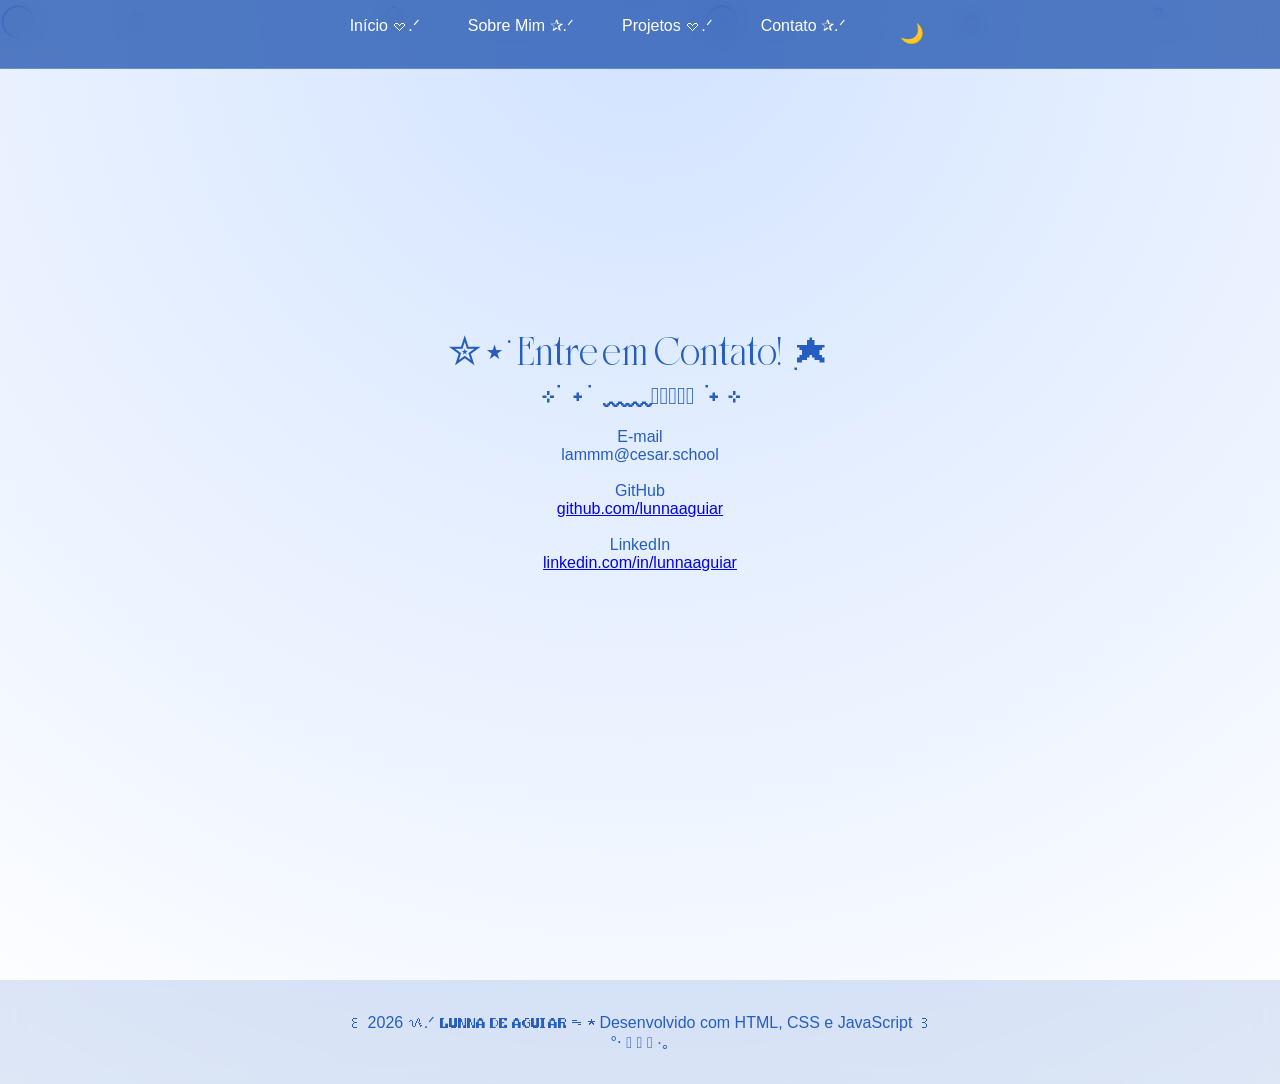
==== contato.html @ 49c57bcc "aba de contatos e rodapé" ====
<!DOCTYPE html>
<html lang="pt-br">
<head>
    <meta charset="UTF-8">
    <meta name="viewport" content="width=device-width, initial-scale=1.0">
    <link rel="stylesheet" href="styles.css">
    <link rel="icon" type="image/png" href="./imagens/favicon.png">

    <title>Contato ✰.ᐟ</title>
</head>

<body>
    <div class="bolha bolha1">○</div>
    <div class="bolha bolha2">◌</div>
    <div class="bolha bolha3">◯</div>
    <div class="bolha bolha4">○</div>
    <div class="bolha bolha5">°｡</div>
    <div class="bolha bolha6">◯</div>

    <nav class="navegacao">
        <ul class="menu">
            <li>
                <a href="index.html" class="menu-link">Início 𖹭.ᐟ</a>
            </li>
            <li>
                <a href="index.html#sobre" class="menu-link">Sobre Mim ✰.ᐟ</a>
            </li>
            <li>
                <a href="index.html#projetos" class="menu-link">Projetos 𖹭.ᐟ</a>
            </li>
            <li>
                <a href="contato.html" class="menu-link">Contato ✰.ᐟ</a>
            </li>
            <li>
            <button id="tema" class="botao-tema" aria-label="alterar-tema">☾</button>
            </li>
        </ul>
    </nav>

    <main class="introducao">
        <div>
            <h1 class="nome"> ✮⋆˙  Entre  em  Contato!    ࣭ ⭑</h1>
            <h2> ⊹ ࣪ ˖ ࣪ ﹏﹏𓊝﹏𓂁﹏﹏ ࣪ ˖ ⊹ </h2>
            <br>
            <p class="titulo-contato">E-mail</p>
            <p>lammm@cesar.school</p>
            <br>
            <p class="titulo-contato">GitHub</p>
            <a href="https://github.com/lunnaaguiar" target="_blank">
                github.com/lunnaaguiar
            </a>
            <br><br>
            <p class="titulo-contato">LinkedIn</p>
            <a href="https://www.linkedin.com/in/lunnaaguiar/" target="_blank">
                linkedin.com/in/lunnaaguiar
            </a>

        </div>
    </main>
<footer class="rodape">
    <p>꒰ 2026 ᝰ.ᐟ <span class="assinatura">Lunna de Aguiar</span>  ᯓ★ Desenvolvido com HTML, CSS e JavaScript ꒱</p>
    <p>°‧ 𓆝 𓆟 𓆞 ·｡</p>
</footer>
<script src="script.js"></script>
</body>
<script src="night_mode.js" defer></script>
</html>
---- styles.css ----
@import url(fontes.css);

* {
    margin: 0;
    padding: 0;
    box-sizing: border-box;
    font-family: Arial, sans-serif;
}

html {
    scroll-behavior: smooth;
}

:root {
    --amarelinho: #faff64;
    --azul: #255ec0;
    --azulescuro: #0E1957;
    --preto: #1a0600;
    --branco: white;
    --darkmodebranco: white;
    --darkmodepreto: black;
    --azulclaro: rgb(118, 177, 255);
}

.navegacao{
    position: fixed;
    top: 0;
    width: 100%;
    padding: 1.0rem;
    background: rgba(0, 59, 162, 0.656);
    backdrop-filter: blur(12px);
    border-bottom: 1px solid rgba(255,255,255,0.15);
    z-index: 100;
}

body.dark .navegacao {
    position: fixed;
    top: 0;
    width: 100%;
    padding: 1.0rem;
    background: rgba(0, 0, 1, 0.604);
    backdrop-filter: blur(12px);
    border-bottom: 1px solid rgba(0, 0, 0, 0.358);
    z-index: 100;
}

.menu{
    display: flex;
    justify-content: center;
    list-style: none;
    gap: 3rem;
}

.menu-link{
    text-decoration: none;
    color: var(--branco);
    font-weight: 500;
    position: relative;
    padding: 0.4rem 0;
}

.menu-link.dark{
    text-decoration: none;
    color: var(--branco);
    font-weight: 500;
    position: relative;
    padding: 0.4rem 0;
}

.menu-link::after{
    content:'';
    height: 2px;
    width: 0;
    position: absolute;
    bottom: 0;
    left: 0;
    background: linear-gradient(90deg, var(--branco), var(--amarelinho));
    transition: width 0.3s ease;
}

.menu-link:hover::after{
    width: 100%;
}

.introducao{
    min-height: 100vh;
    display:flex;
    justify-content:center;
    align-items:center;
    text-align:center;
}

.pfp{
    width:220px;
    height:220px;
    object-fit:cover;
    border-radius:50%;
    animation: flutuar 4s ease-in-out infinite;
}

.pfp:hover{
    box-shadow: 0 0 25px rgba(235, 255, 58, 0.844);
}

.projetos-card:hover{
    transform:
        translateY(-10px)
        scale(1.02);
    box-shadow:
    0 20px 40px rgba(0,0,0,0.15);
}

.introducao{
    animation: aparecer 1s ease;
}

@keyframes aparecer{
    from{
        opacity:0;
        transform:translateY(30px);
    }
    to{
        opacity:1;
        transform:translateY(0);
    }
}

.projetos-caixa{
    display: flex;
    justify-content: center;
    gap: 2rem;
    flex-wrap: wrap;
}

.projetos-imagem{
    width: 100%;
    height: 250px;
    object-fit: cover;
}

.info-projetos,
.paragrafo-projetos{
    padding-left: 1rem;
    padding-right: 1rem;
}

.info-projetos{
    margin-top: 1rem;
}

.paragrafo-projetos{
    margin-bottom: 1rem;}

.projetos-card{
    width: 350px;
    background: white;
    border-radius: 25px;
    overflow: hidden;
    box-shadow: 0 8px 20px rgba(0,0,0,0.12);
    transition: .4s;
}

body{
    min-height: 100vh;
    background:
        radial-gradient(
            circle at top,
            #d2e3ff,
            #ffffff
        );
    color: var(--azul);
}

body.dark{
    min-height: 100vh;
    background:
        radial-gradient(
            circle at top,
            var(--azulescuro),
            var(--darkmodepreto)
        );
    color: var(--azulclaro);
}

.nome{
    font-family: 'Makcasa';
    font-weight: 400;
    font-size: 40px;
    color: var(--azul)
}

body.dark .nome {
    color: var(--amarelinho);
}

.sobre{
    text-align: center;
    scroll-margin-top: 100px;
    padding-bottom: 150px;
}

.sobre-titulo.dark {
    color: var(--azulclaro);
}

.titulo-sobre{
    margin-top: 5rem;
    margin-bottom: 3rem;
    font-family: 'Makcasa';
    font-size: 30px;
}

.sobre-texto{
    max-width: 700px;
    margin: 0 auto;
    text-align: center;
}

body.dark .sobre-texto {
    color: var(--darkmodebranco);
}

.projetos-titulo{
    font-family: 'Makcasa';
    text-align: center;
    margin-top: 5rem;
    margin-bottom: 3rem;
    scroll-margin-top: 100px;
    font-size: 30px;
}

.simbolosdivider{
    text-align: center;
    margin-bottom: 2rem;
}

.projetos{
    padding-top: 4rem;
    scroll-margin-top: 100px;
}

body.dark .projetos-card {
    background: var(--darkmodepreto);
    color: var(--darkmodebranco);
}

.botao-tema {
    background: none;
    border: none;
    cursor: pointer;
    font-size: 1.2rem;
    padding: 0.4rem;
    color: var(--branco);
}

.botao-tema.dark {
    background: none;
    border: none;
    cursor: pointer;
    font-size: 1.2rem;
    padding: 0.4rem;
    color: var(--darkmodebranco);
}

/* nuvens e estrelas - alternar :3 */

.nuvem1, .estrela1 {top:10%; left:15%;}
.nuvem2, .estrela2 {top:25%; right:10%;}
.nuvem3, .estrela3 {top:70%; left:8%;}
.nuvem4, .estrela4 {top:85%; right:20%;}
.nuvem5, .estrela5 {top:18%; left:75%;}
.nuvem6, .estrela6 {top:55%; right:35%;}
.nuvem7, .estrela7 {top:92%; left:60%;}

/* animação de piscar das estrelinhas*/

@keyframes piscar{
    from{
        opacity: .3;
        transform: scale(1);
    }

    to{
        opacity: 1;
        transform: scale(1.2);
    }
}

.estrela{
    position: fixed;
    color: var(--amarelinho);
    font-size: 1.5rem;
    pointer-events: none;
    z-index: -1;
    animation: piscar 3s infinite alternate;
}


.nuvem{
    position: fixed;
    font-size: 4rem;
    opacity: 0.8;
    pointer-events: none;
    z-index: -1;
    color: white;
    animation: moverNuvem 8s ease-in-out infinite;
}

@keyframes moverNuvem{
    0%{transform: translateX(0px);}
    50%{transform: translateX(15px);}
    100%{transform: translateX(0px);}
}

/* Duração das animações etc */

.estrela1{animation-duration: 2s;}
.estrela2{animation-duration: 3s;}
.estrela3{animation-duration: 2.5s;}
.estrela4{animation-duration: 4s;}
.estrela5{animation-duration: 3.5s;}
.estrela6{animation-duration: 2.2s;}
.estrela7{animation-duration: 4.5s;}

.nuvem1{animation: moverNuvem 8s ease-in-out infinite;}
.nuvem2{animation: moverNuvem 10s ease-in-out infinite;}
.nuvem3{animation: moverNuvem 7s ease-in-out infinite;}
.nuvem4{animation: moverNuvem 12s ease-in-out infinite;}

/* modo claro - escuro; mudança dos símbolos*/
.nuvem{
    display: block;
}

.estrela{
    display: none;
}

body.dark .nuvem{
    display: none;
}

body.dark .estrela{
    display: block;
}

/* Github botão projeto */

.github-card{
    width: 500px;
    margin: 2rem auto 0 auto;

    display: flex;
    align-items: center;
    justify-content: center;
    gap: 1rem;

    padding: 1rem;

    background: white;
    border-radius: 20px;

    text-decoration: none;
    color: var(--azul);

    box-shadow: 0 8px 20px rgba(0,0,0,0.12);

    transition: .4s;
}

.github-card:hover{
    transform:
        translateY(-10px)
        scale(1.02);

    box-shadow:
        0 20px 40px rgba(0,0,0,0.15);
}

.github-icon{
    width: 40px;
    height: 40px;
    object-fit: contain;
}

body.dark .github-card{
    background: var(--darkmodepreto);
    color: white;
}

body.dark .github-card:hover{
    background: var(--azulescuro);
}

body.dark .github-icon{
    filter: invert(1);
}

/* card do instagram de desenhos */

.instagram-card{
    width: 500px;
    margin: 1.5rem auto 0 auto;

    display: flex;
    align-items: center;
    justify-content: center;
    gap: 1rem;

    padding: 1rem;

    background: white;
    border-radius: 20px;

    text-decoration: none;
    color: var(--azul);

    box-shadow: 0 8px 20px rgba(0,0,0,0.12);

    transition: .4s;
}

.instagram-card:hover{
    transform:
        translateY(-10px)
        scale(1.02);

    box-shadow:
        0 20px 40px rgba(0,0,0,0.15);
}

.instagram-icon{
    width: 40px;
    height: 40px;
    object-fit: contain;
}

body.dark .instagram-card{
    background: var(--darkmodepreto);
    color: white;
}

body.dark .instagram-card:hover{
    background: var(--azulescuro);
}

body.dark .instagram-icon{
    filter: invert(1);
}

/* bolhinhas */

.bolha{
    position: fixed;
    z-index: -1;
    opacity: 0.5;
    color: var(--azul);
    font-size: 2rem;
    pointer-events: none;

    animation: subirBolha linear infinite;
}

@keyframes subirBolha{
    0%{
        transform: translateY(100vh) translateX(0);
    }
    50%{
        transform: translateY(0) translateX(15px);
    }
    100%{
        transform: translateY(-120vh) translateX(-10px);
    }
}

.bolha1{
    left: 10%;
    animation-duration: 14s;
}

.bolha2{
    left: 30%;
    animation-duration: 18s;
    font-size: 1.5rem;
}

.bolha3{
    left: 55%;
    animation-duration: 16s;
}

.bolha4{
    left: 75%;
    animation-duration: 20s;
    font-size: 2.5rem;
}

.bolha5{
    left: 90%;
    animation-duration: 15s;
}

body.dark .bolha{
    color: white
}

body.dark .titulo-contato{
    color: white;
}

.rodape{
    margin-top: 5rem;
    padding: 2rem;
    text-align: center;
    background: rgba(37,94,192,0.15);
    backdrop-filter: blur(10px);
    color: var(--azul);
}

body.dark .rodape{
    background: rgba(0,0,0,0.25);
    color: white;
}

.assinatura{
    font-family: 'Pixel', sans-serif;
    font-size: 0.6rem;
}
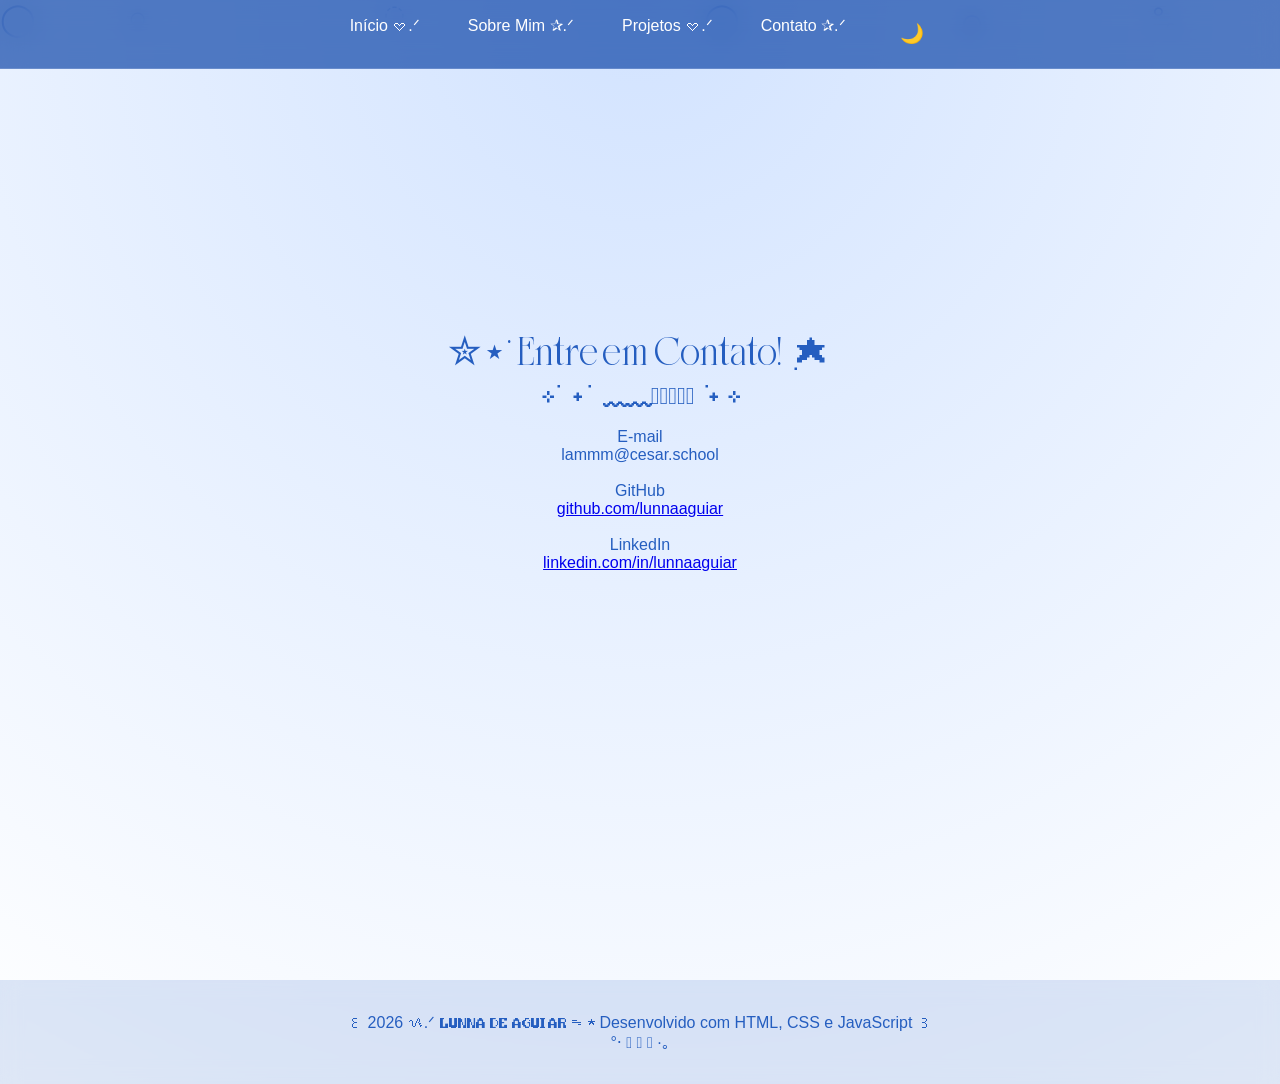
==== commit 5bc11073: "corrigindo tag" ====
--- a/contato.html
+++ b/contato.html
@@ -62,6 +62,7 @@
     <p>°‧ 𓆝 𓆟 𓆞 ·｡</p>
 </footer>
 <script src="script.js"></script>
+<script src="night_mode.js" defer></script>
 </body>
 <script src="night_mode.js" defer></script>
 </html>
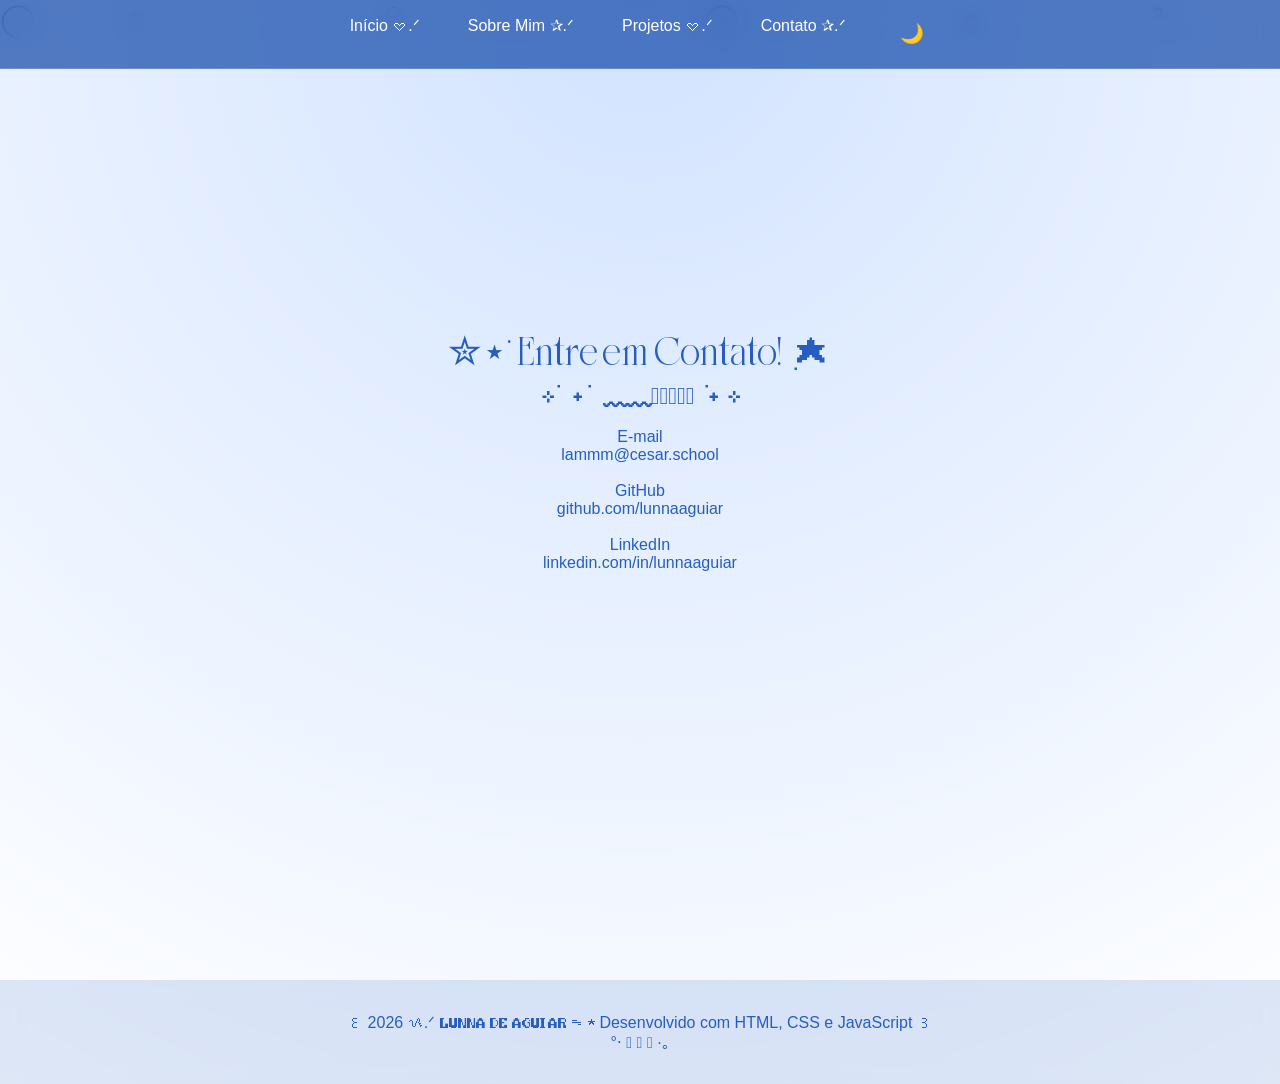
==== commit 296ae8f1: "correção das cores dos links" ====
--- a/contato.html
+++ b/contato.html
@@ -6,7 +6,7 @@
     <link rel="stylesheet" href="styles.css">
     <link rel="icon" type="image/png" href="./imagens/favicon.png">
 
-    <title>Contato ✰.ᐟ</title>
+    <title>⤷ ゛Contato ִֶ ˎˊ˗ </title>
 </head>
 
 <body>
--- a/styles.css
+++ b/styles.css
@@ -525,4 +525,22 @@
 .assinatura{
     font-family: 'Pixel', sans-serif;
     font-size: 0.6rem;
-}+}
+
+a {
+    text-decoration: none;
+    color: var(--azul);
+    transition: ease-in 100ms;
+}
+
+a:hover {
+    color: var(--azulclaro);
+}
+
+.dark a {
+    color: var(--azulclaro);
+}
+
+.dark a:hover {
+    color: var(--amarelinho);
+}
